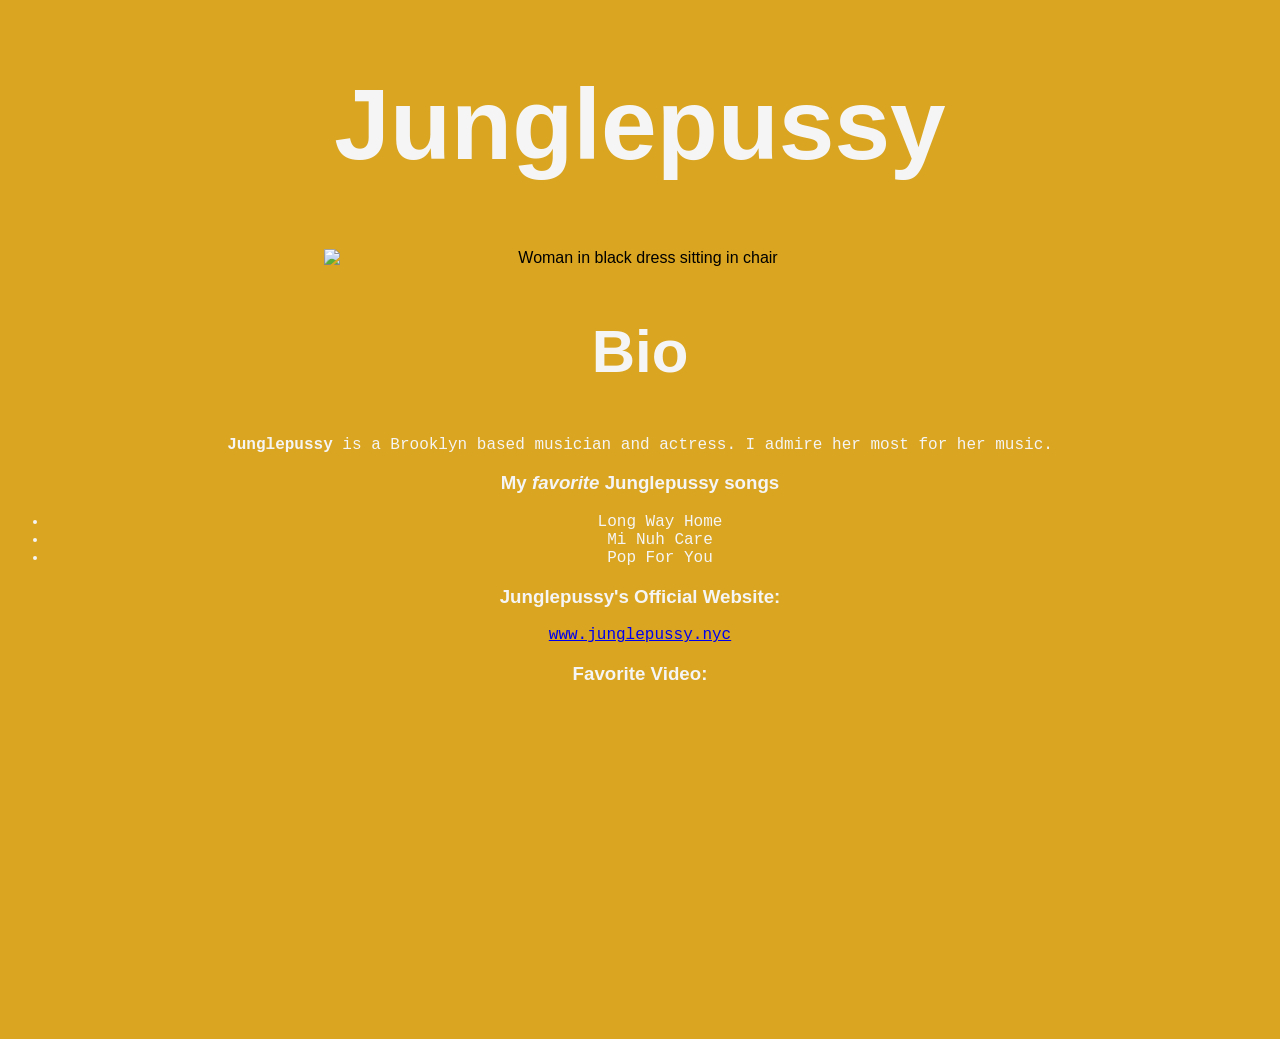
==== index.html @ 2e7d7c58 "done" ====
<!DOCTYPE html>
<html>
    <head>
        <title>Junglepussy Fan Page</title>
        <link rel="shortcut icon" 
        type="image/x-icon" 
        href="6e3eb87a113309dc058ffd4ce3bca656_J7b_icon.ico"/>
        <link href="fanpage.css" rel="stylesheet">
    </head>
    <body>
        <h1>Junglepussy</h1>

        <img src="http://i.imgur.com/P4F0r1p.png" 
        alt="Woman in black dress sitting in chair" 
        width="216">

        <h2>Bio</h2>

        <p id="JP"><strong>Junglepussy</strong> is a Brooklyn based musician and actress. I admire her most for her music. </p>

        <h3>My <em>favorite</em> Junglepussy songs</h3>

        <ul>
            <li>Long Way Home</li>
            <li>Mi Nuh Care</li>
            <li>Pop For You</li>
        </ul>

        <h3>Junglepussy's Official Website:</h3>

        <p id="site">
                <a href="http://www.junglepussy.nyc">www.junglepussy.nyc</a>
        </p>

<h3>
    <strong>Favorite Video:</strong>
</h3>

        <p>
            <iframe width="560" 
            height="315" 
            src="https://www.youtube.com/embed/mzkXd3Ctrso" 
            frameborder="0" 
            allow="accelerometer; autoplay; encrypted-media; gyroscope; picture-in-picture" 
            allowfullscreen></iframe>
        </p>
    </body>
</html>
---- fanpage.css ----
body {background-color: goldenrod; 
    font-family: impact, charcoal, sans-serif; 
    text-align: center}
h1 {font-size: 100px;  
    font-weight: bold; 
    color: whitesmoke}
img {display: block; 
    margin-left: auto; 
    margin-right: auto; 
    width: 50%; border}
h2 {color: whitesmoke;  
    font-size: 60px}
#JP {font-family: 'Courier New', Courier, monospace;  
    color:whitesmoke }
    h3 {color: whitesmoke}
ul {color: whitesmoke; font-family: 'Courier New', Courier, monospace}
#site {font-family: 'Courier New', Courier, monospace}
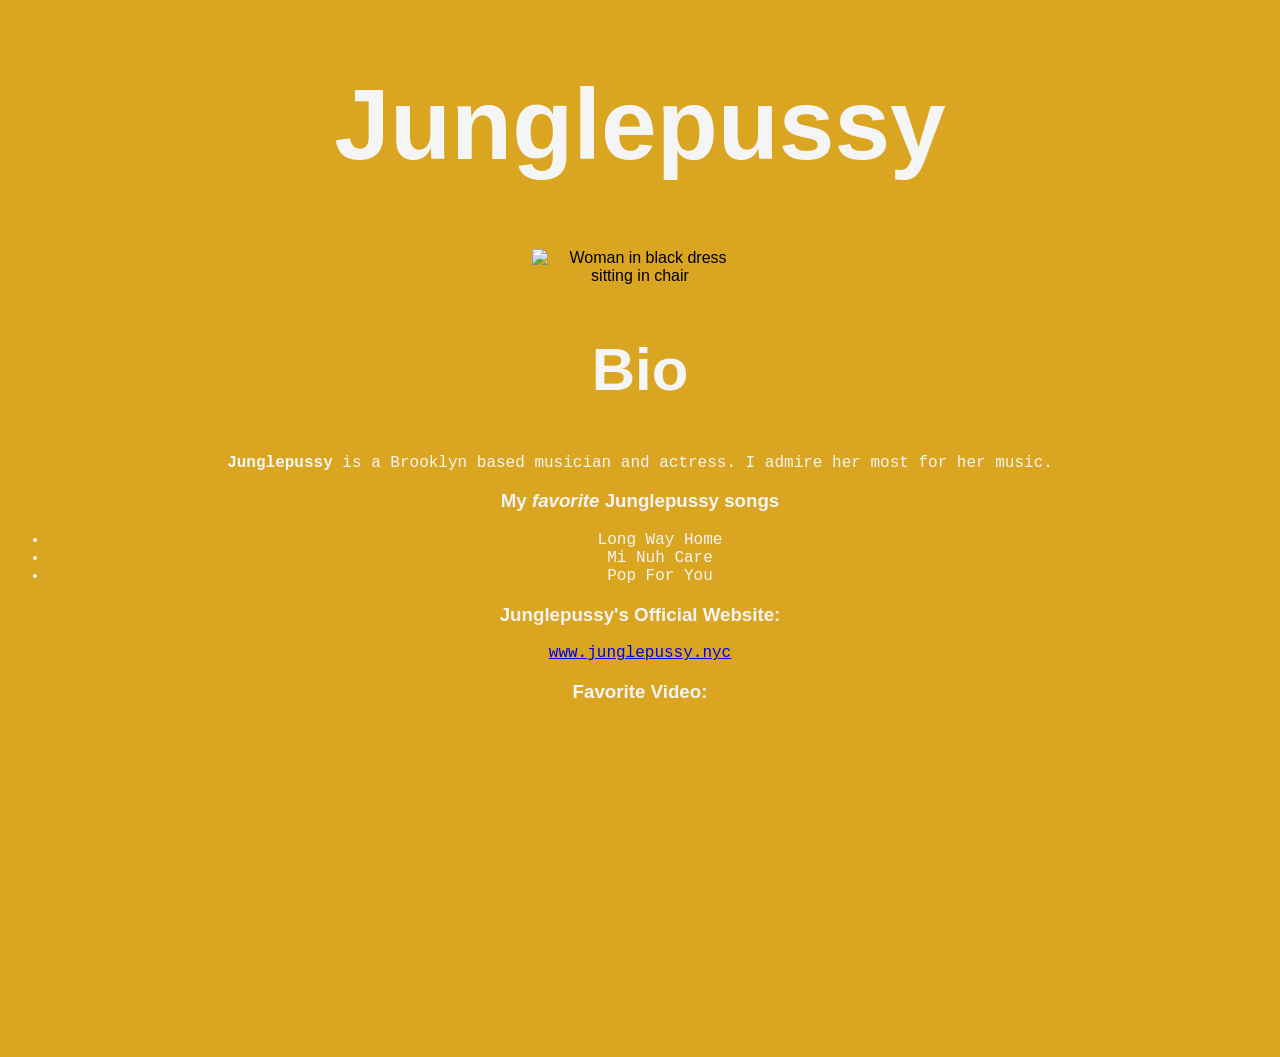
==== commit ebb928ec: "Added README" ====
--- a/index.html
+++ b/index.html
@@ -1,48 +1,44 @@
 <!DOCTYPE html>
 <html>
-    <head>
-        <title>Junglepussy Fan Page</title>
-        <link rel="shortcut icon" 
-        type="image/x-icon" 
-        href="6e3eb87a113309dc058ffd4ce3bca656_J7b_icon.ico"/>
-        <link href="fanpage.css" rel="stylesheet">
-    </head>
-    <body>
-        <h1>Junglepussy</h1>
 
-        <img src="http://i.imgur.com/P4F0r1p.png" 
-        alt="Woman in black dress sitting in chair" 
-        width="216">
+<head>
+    <title>Junglepussy Fan Page</title>
+    <link rel="shortcut icon" type="image/x-icon" href="6e3eb87a113309dc058ffd4ce3bca656_J7b_icon.ico" />
+    <link href="fanpage.css" rel="stylesheet">
+</head>
 
-        <h2>Bio</h2>
+<body>
+    <h1>Junglepussy</h1>
 
-        <p id="JP"><strong>Junglepussy</strong> is a Brooklyn based musician and actress. I admire her most for her music. </p>
+    <img src="http://i.imgur.com/P4F0r1p.png" alt="Woman in black dress sitting in chair" width="216">
 
-        <h3>My <em>favorite</em> Junglepussy songs</h3>
+    <h2>Bio</h2>
 
-        <ul>
-            <li>Long Way Home</li>
-            <li>Mi Nuh Care</li>
-            <li>Pop For You</li>
-        </ul>
+    <p id="JP"><strong>Junglepussy</strong> is a Brooklyn based musician and actress. I admire her most for her music.
+    </p>
 
-        <h3>Junglepussy's Official Website:</h3>
+    <h3>My <em>favorite</em> Junglepussy songs</h3>
 
-        <p id="site">
-                <a href="http://www.junglepussy.nyc">www.junglepussy.nyc</a>
-        </p>
+    <ul>
+        <li>Long Way Home</li>
+        <li>Mi Nuh Care</li>
+        <li>Pop For You</li>
+    </ul>
 
-<h3>
-    <strong>Favorite Video:</strong>
-</h3>
+    <h3>Junglepussy's Official Website:</h3>
 
-        <p>
-            <iframe width="560" 
-            height="315" 
-            src="https://www.youtube.com/embed/mzkXd3Ctrso" 
-            frameborder="0" 
-            allow="accelerometer; autoplay; encrypted-media; gyroscope; picture-in-picture" 
-            allowfullscreen></iframe>
-        </p>
-    </body>
+    <p id="site">
+        <a href="http://www.junglepussy.nyc">www.junglepussy.nyc</a>
+    </p>
+
+    <h3>
+        <strong>Favorite Video:</strong>
+    </h3>
+
+    <p>
+        <iframe width="560" height="315" src="https://www.youtube.com/embed/mzkXd3Ctrso" frameborder="0"
+            allow="accelerometer; autoplay; encrypted-media; gyroscope; picture-in-picture" allowfullscreen></iframe>
+    </p>
+</body>
+
 </html>
--- a/fanpage.css
+++ b/fanpage.css
@@ -1,17 +1,39 @@
-body {background-color: goldenrod; 
+body {
+    background-color: goldenrod; 
     font-family: impact, charcoal, sans-serif; 
-    text-align: center}
-h1 {font-size: 100px;  
+    text-align: center
+}
+
+h1 {
+    font-size: 100px;  
     font-weight: bold; 
-    color: whitesmoke}
-img {display: block; 
+    color: whitesmoke
+}
+
+img {
+    display: block; 
     margin-left: auto; 
     margin-right: auto; 
-    width: 50%; border}
-h2 {color: whitesmoke;  
-    font-size: 60px}
-#JP {font-family: 'Courier New', Courier, monospace;  
-    color:whitesmoke }
-    h3 {color: whitesmoke}
-ul {color: whitesmoke; font-family: 'Courier New', Courier, monospace}
-#site {font-family: 'Courier New', Courier, monospace}+    width: 50% border
+}
+
+h2 {
+    color: whitesmoke;
+    font-size: 60px
+}
+
+#JP {
+    font-family: 'Courier New', Courier, monospace;  
+    color:whitesmoke 
+}
+
+h3 {
+    color: whitesmoke
+}
+
+ul {
+    color: whitesmoke; font-family: 'Courier New', Courier, monospace
+}
+#site {
+    font-family: 'Courier New', Courier, monospace
+}
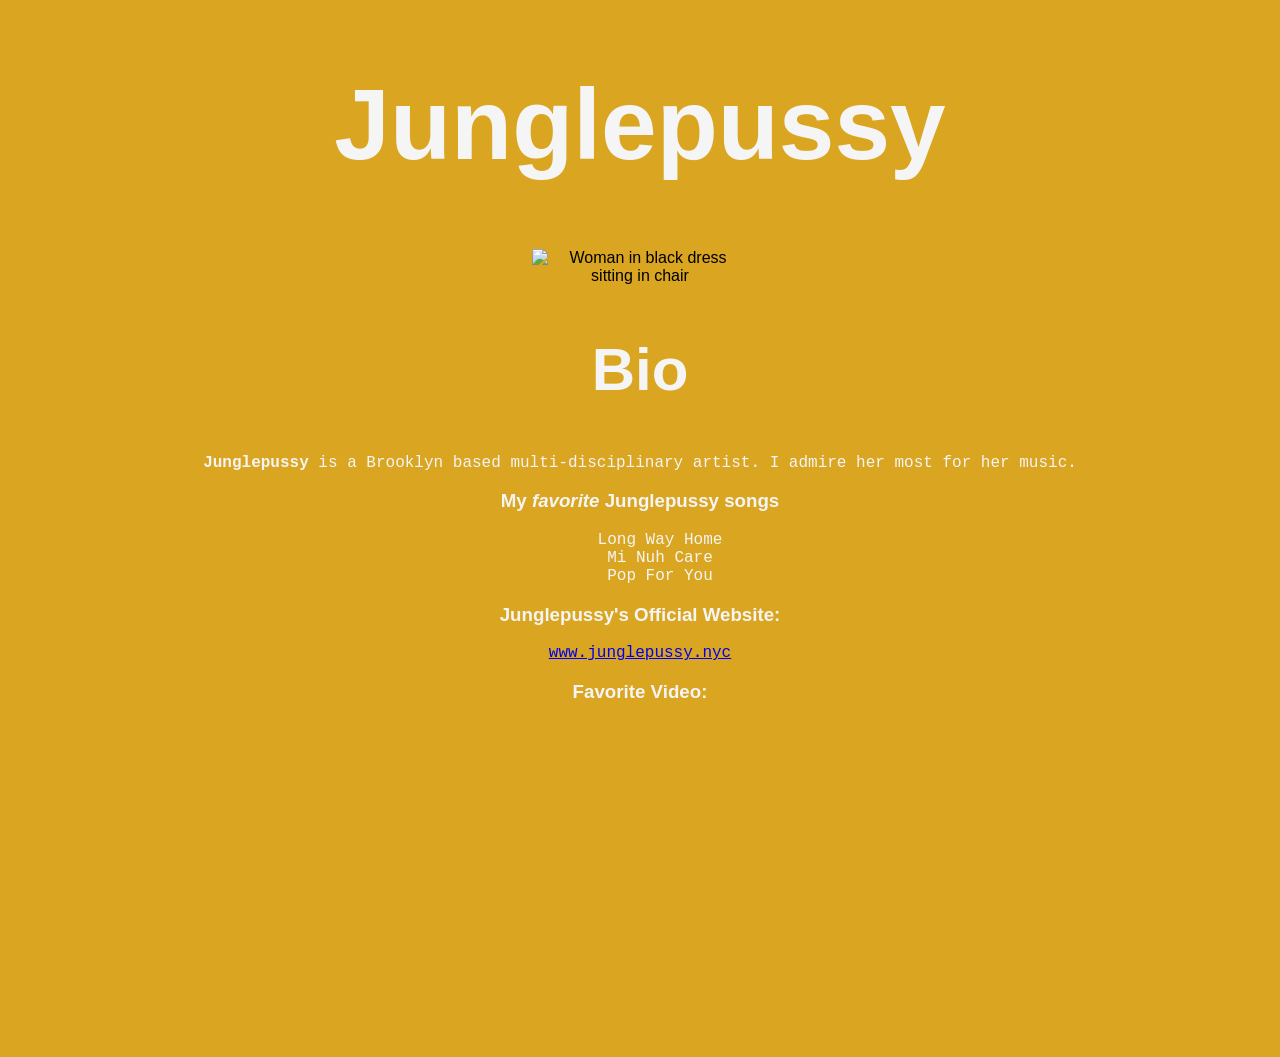
==== commit 11c1b702: "removed bullets / adjusted bio" ====
--- a/index.html
+++ b/index.html
@@ -14,12 +14,12 @@
 
     <h2>Bio</h2>
 
-    <p id="JP"><strong>Junglepussy</strong> is a Brooklyn based musician and actress. I admire her most for her music.
+    <p id="JP"><strong>Junglepussy</strong> is a Brooklyn based multi-disciplinary artist. I admire her most for her music.
     </p>
 
     <h3>My <em>favorite</em> Junglepussy songs</h3>
 
-    <ul>
+    <ul style="list-style: none;">
         <li>Long Way Home</li>
         <li>Mi Nuh Care</li>
         <li>Pop For You</li>
--- a/fanpage.css
+++ b/fanpage.css
@@ -32,7 +32,7 @@
 }
 
 ul {
-    color: whitesmoke; font-family: 'Courier New', Courier, monospace
+    color: whitesmoke; font-family: 'Courier New', Courier, monospace;
 }
 #site {
     font-family: 'Courier New', Courier, monospace
